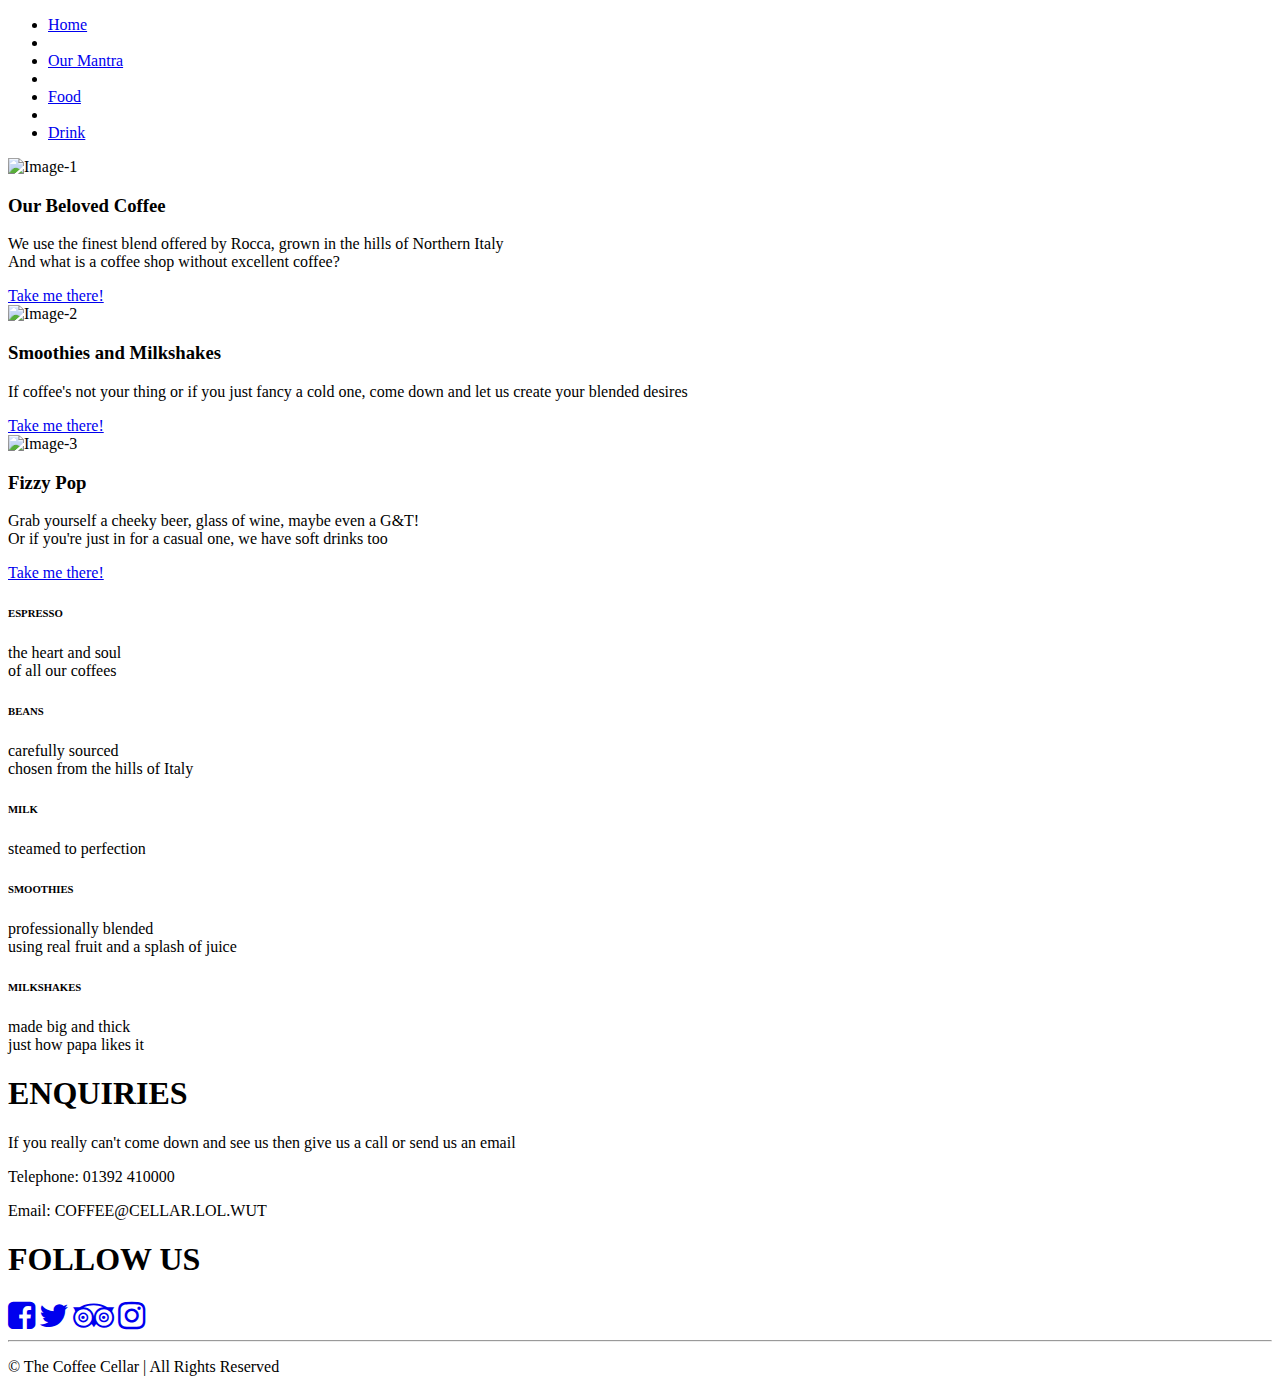
==== drink.html @ e12bdb0b "Add files via upload" ====
<!DOCTYPE html>
<html lang="en">
<head>
    <style>
        @font-face {
            font-family: 'BazarMedium';
            src: local("ufonts.com_bazar.ttf"),
            url('http://www.midwinter-dg.com/blog_demos/css-text-shadows/fonts/bazar-webfont.woff') format('woff'),
            url('http://www.midwinter-dg.com/blog_demos/css-text-shadows/fonts/bazar-webfont.ttf') format('truetype'),
            url('http://www.midwinter-dg.com/blog_demos/css-text-shadows/fonts/bazar-webfont.svg#webfont4U38ahXF') format('svg');
            font-weight: normal;
            font-style: normal;
        }

    </style>
    <meta charset="UTF-8">
    <title>The Coffee Cellar</title>
    <link rel="stylesheet" href="css/style.css">
    <link href='http://fonts.googleapis.com/css?family=Sansita+One' rel='stylesheet'>
    <link rel="stylesheet" href="https://maxcdn.bootstrapcdn.com/font-awesome/4.6.1/css/font-awesome.min.css">
    <!-- Bootstrap style -->
    <link href="css/bootstrap.min.css" rel="stylesheet">

</head>
<body>

<div class="navbar navbar-default navbar-fixed-top">
    <div class="container-fluid">
        <ul>
            <li><a href="index.html">Home</a></li>
            <li class="divider-vertical"></li>
            <li><a href="mantra.html">Our Mantra</a></li>
            <li class="divider-vertical"></li>
            <li><a href="#">Food</a></li>
            <li class="divider-vertical"></li>
            <li><a href="drink.html">Drink</a></li>
        </ul>
    </div>
</div>

<div class="drink-panel">
    <div class="container">
        <div class="row">
            <div class="col-md-4">
                <div class="port-5 effect-1">
                    <div class="image-box">
                        <img src="http://i.imgur.com/L5WOlWA.jpg?1" alt="Image-1">
                    </div>
                    <div class="text-desc">
                        <h3>Our Beloved Coffee</h3>
                        <p>We use the finest blend offered by Rocca, grown in the hills of Northern Italy<br>And what is a coffee shop without excellent coffee?</p>
                        <a id="scroll" href="#" class="btn">Take me there!</a>
                    </div>
                </div>
            </div>
            <div class="col-md-4">
                <div class="port-5 effect-2">
                    <div class="image-box">
                        <img src="http://i.imgur.com/mOlAeUk.jpg" alt="Image-2">
                    </div>
                    <div class="text-desc">
                        <h3>Smoothies and Milkshakes</h3>
                        <p>If coffee's not your thing or if you just fancy a cold one, come down and let us create your blended desires</p>
                        <a href="#" class="btn">Take me there!</a>
                    </div>
                </div>
            </div>
            <div class="col-md-4">
                <div class="port-5 effect-3">
                    <div class="image-box">
                        <img src="http://i.imgur.com/bZfy2MM.jpg" alt="Image-3">
                    </div>
                    <div class="text-desc">
                        <h3>Fizzy Pop</h3>
                        <p>Grab yourself a cheeky beer, glass of wine, maybe even a G&T!<br>Or if you're just in for a casual one, we have soft drinks too</p>
                        <a href="#" class="btn">Take me there!</a>
                    </div>
                </div>
            </div>
        </div>
    </div>
</div>

<div class="container">
</div>
<a name="hot"></a>
<div id="coffee">
    <h6 id="hdrink" class="fadein">ESPRESSO</h6>
    <p id="pdrink" class="fadein">the heart and soul<br>of all our coffees</p>
</div>

<div class="beans">
    <h6 id="hdrink" class="fadein">BEANS</h6>
    <p id="pdrink" class="fadein">carefully sourced<br>chosen from the hills of Italy</p>
</div>

<div class="milk">
    <h6 id="hdrink" class="fadein">MILK</h6>
    <p id="pdrink" class="fadein">steamed to perfection</p>
</div>

<a name="blend"></a>
<div class="smoothies">
    <h6 id="hdrink" class="fadein">SMOOTHIES</h6>
    <p id="pdrink" class="fadein">professionally blended<br>using real fruit and a splash of juice</p>
</div>

<div class="shake">
    <h6 id="hdrink" class="hdrink">MILKSHAKES</h6>
    <p id="pdrink" class="fadein">made big and thick<br>just how papa likes it</p>
</div>



<div class="footer">
    <div class="row">
        <div class="col-md-6">
            <div class="container-fluid">
                <h1>ENQUIRIES</h1>
                <p>If you really can't come down and see us then give us a call or send us an email</p>
                <p>Telephone: 01392 410000</p>
                <p>Email: COFFEE@CELLAR.LOL.WUT</p>
            </div>
        </div>
        <div class="col-md-6">
            <div class="container-fluid">
                <h1>FOLLOW US</h1>
                <div class="wrap">
                    <a href="https://www.facebook.com/The-Coffee-Cellar-184067811631474"><i class="fa fa-facebook-square fa-2x" aria-hidden="true"></i></a>
                    <a href="https://twitter.com/coffeecellar1"><i class="fa fa-twitter fa-2x" aria-hidden="true"></i></a>
                    <a href="https://www.tripadvisor.co.uk/Restaurant_Review-g186254-d4212620-Reviews-The_Coffee_Cellar-Exeter_Devon_England.html"><i class="fa fa-tripadvisor fa-2x" aria-hidden="true"></i></a>
                    <a href="https://www.instagram.com/thecoffeecellar/"><i class="fa fa-instagram fa-2x" aria-hidden="true"></i></a>
                </div>
            </div>
        </div>
        <div class="block_1"></div> <hr/>
        <div>
            <p>© The Coffee Cellar | All Rights Reserved</p>
        </div>
    </div>
</div>
<!-- jQuery (necessary for Bootstrap's JavaScript plugins) -->
<script src="https://ajax.googleapis.com/ajax/libs/jquery/1.11.3/jquery.min.js"></script>
<script src="https://ajax.googleapis.com/ajax/libs/jquery/1.12.0/jquery.min.js"></script>
<script type="text/javascript" src="jquery-1.4.2.min.js"></script>
<!-- Include all compiled plugins (below), or include individual files as needed -->
<script src="js/bootstrap.min.js"></script>

<script type="text/javascript">
    $(document).ready(function() {
        $(window).scroll( function() {
            $('.fadein').each( function(){
                var bottom_of_object = $(this).offset().top + $(this).outerHeight();
                var bottom_of_window = $(window).scrollTop() + $(window).height();
                if( bottom_of_window > bottom_of_object ){
                    $(this).animate({'opacity':'1'},500);

                }
            });
        });
    });
</script>

<script>
    function scrollToAnchor(aid){
        var aTag = $("a[name='"+ aid +"']");
        $('html,body').animate({scrollTop: aTag.offset().top},'slow');
    }

    $("#scroll").click(function() {
        scrollToAnchor('hot');
    });
</script>

<script type="text/javascript">
    $('#toggle3').click(function() {
        $('.toggle3').toggle('slow');
        return false;
    });
</script>

<script type="text/javascript">
    $('#toggle2').click(function() {
        $('.toggle2').toggle('slow');
        return false;
    });
</script>

<script type="text/javascript">
    $('#toggle1').click(function() {
        $('.toggle1').toggle('slow');
        return false;
    });
</script>
</body>
</html>
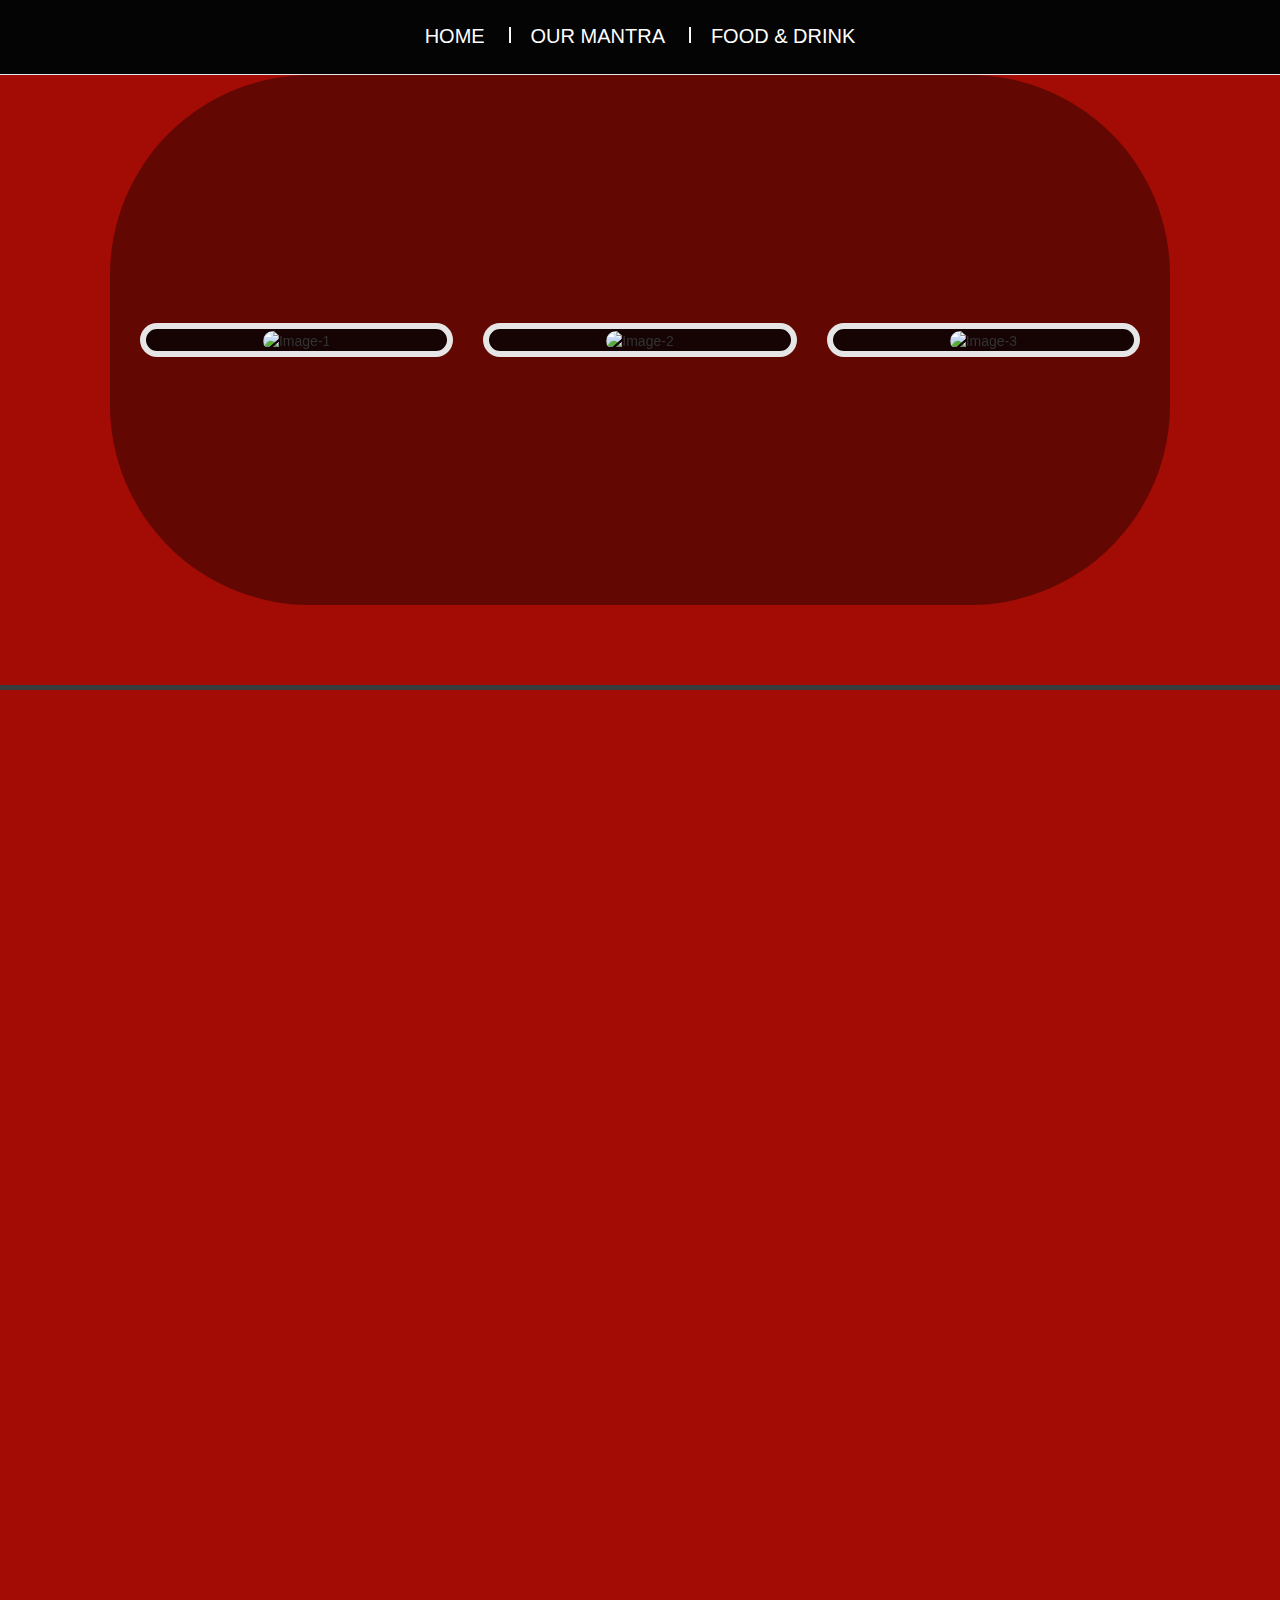
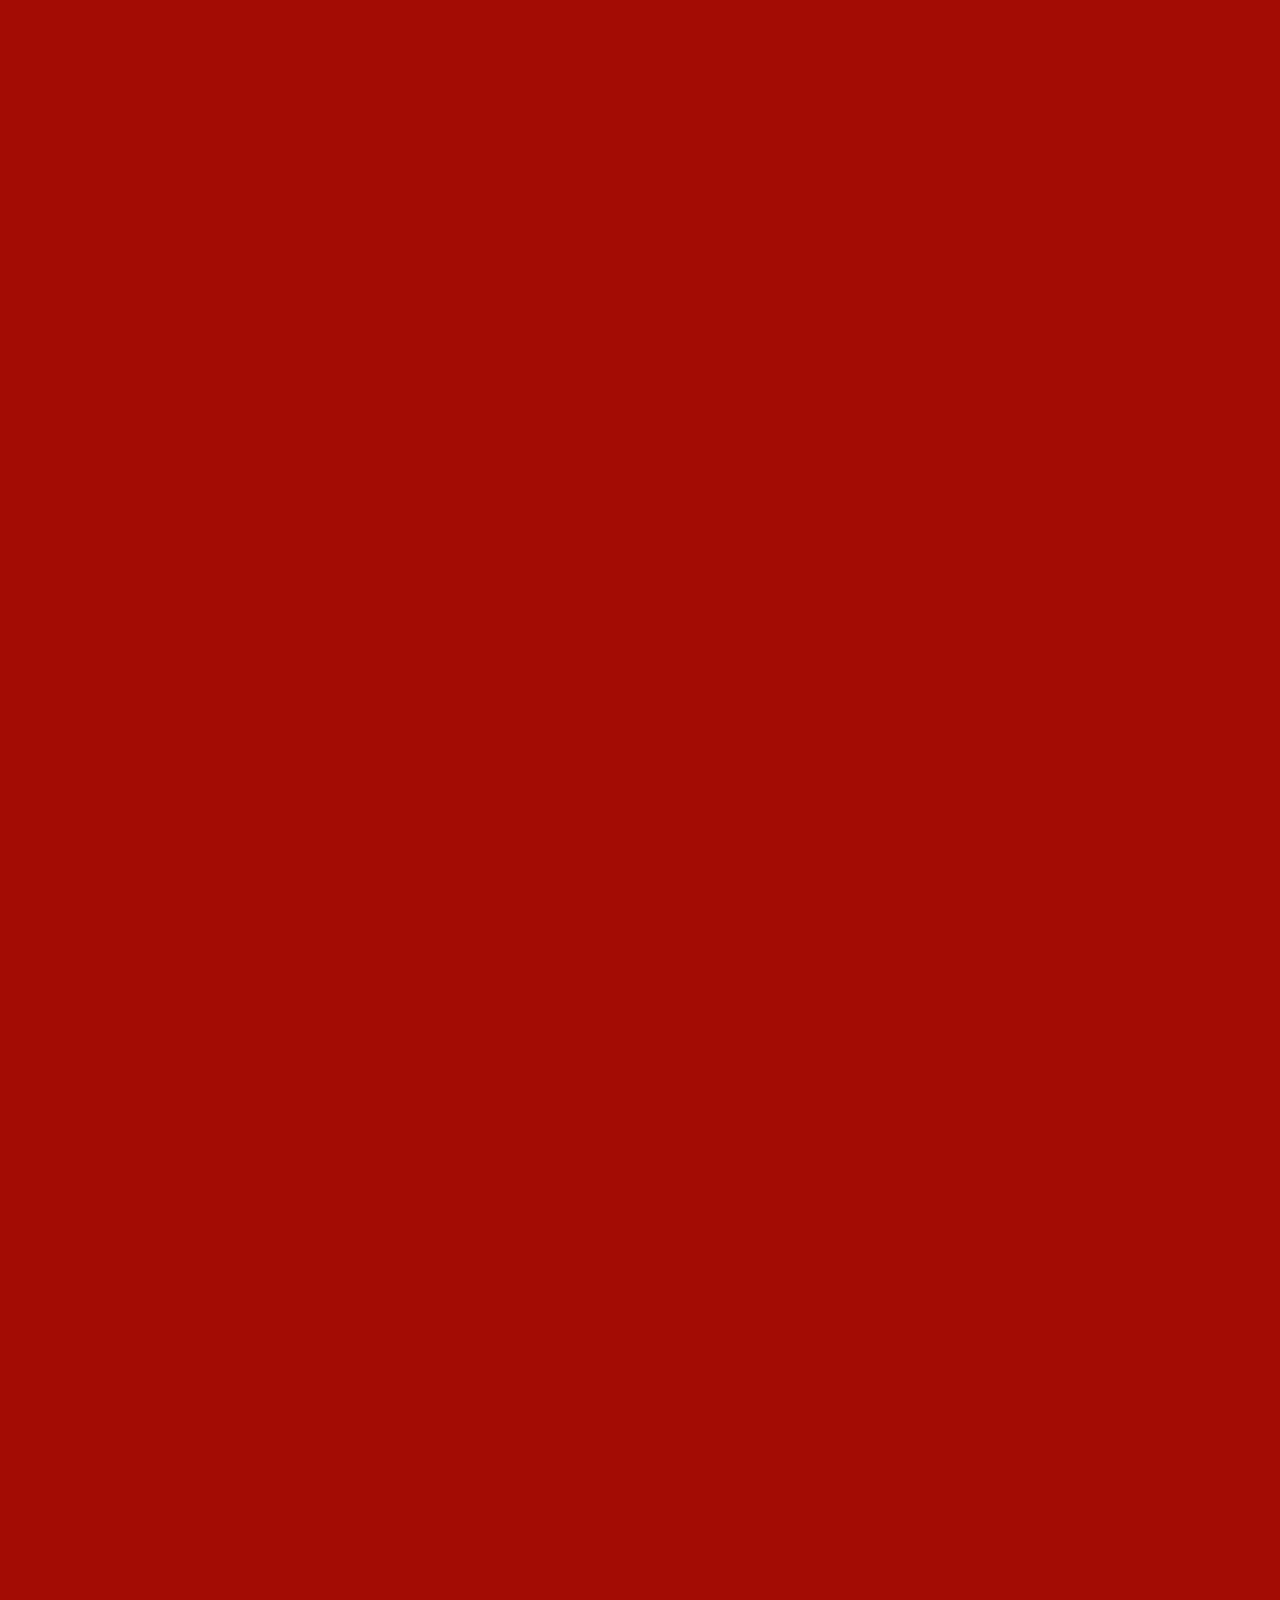
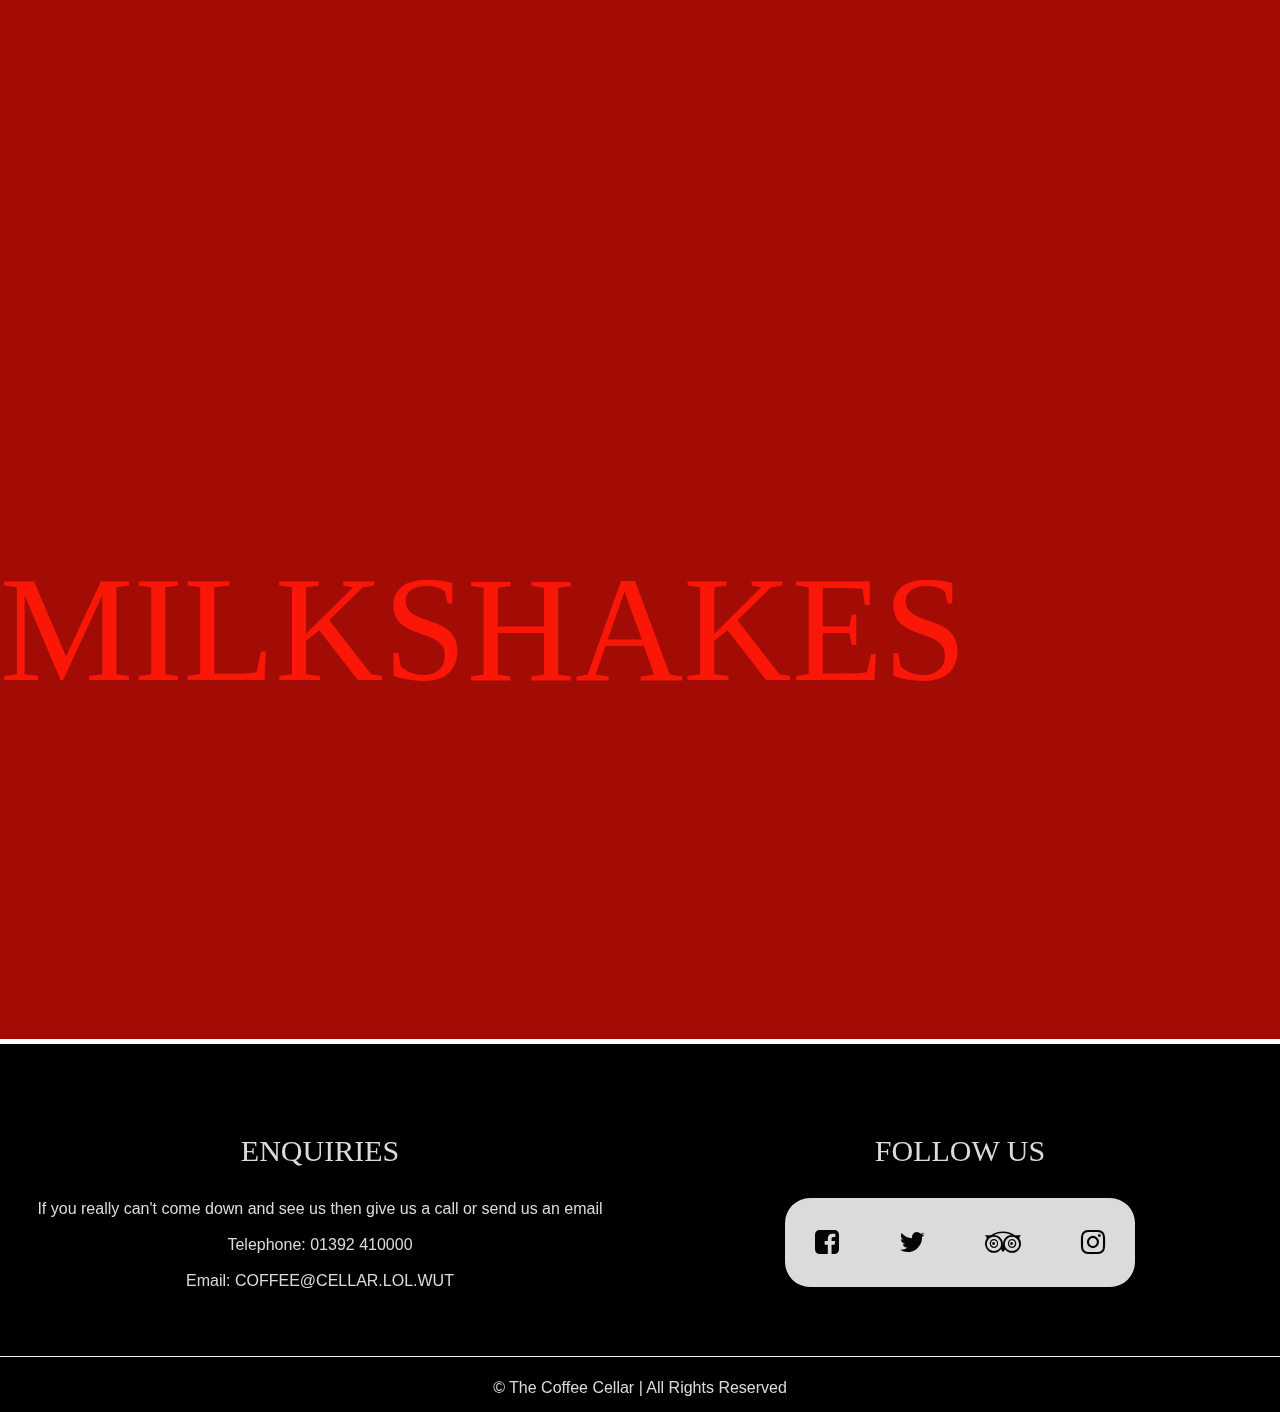
==== commit c575f449: "Update drink.html" ====
--- a/drink.html
+++ b/drink.html
@@ -1,25 +1,11 @@
 <!DOCTYPE html>
 <html lang="en">
 <head>
-    <style>
-        @font-face {
-            font-family: 'BazarMedium';
-            src: local("ufonts.com_bazar.ttf"),
-            url('http://www.midwinter-dg.com/blog_demos/css-text-shadows/fonts/bazar-webfont.woff') format('woff'),
-            url('http://www.midwinter-dg.com/blog_demos/css-text-shadows/fonts/bazar-webfont.ttf') format('truetype'),
-            url('http://www.midwinter-dg.com/blog_demos/css-text-shadows/fonts/bazar-webfont.svg#webfont4U38ahXF') format('svg');
-            font-weight: normal;
-            font-style: normal;
-        }
-
-    </style>
     <meta charset="UTF-8">
     <title>The Coffee Cellar</title>
-    <link rel="stylesheet" href="css/style.css">
-    <link href='http://fonts.googleapis.com/css?family=Sansita+One' rel='stylesheet'>
-    <link rel="stylesheet" href="https://maxcdn.bootstrapcdn.com/font-awesome/4.6.1/css/font-awesome.min.css">
-    <!-- Bootstrap style -->
-    <link href="css/bootstrap.min.css" rel="stylesheet">
+    <link rel="stylesheet" type="text/css" media="all" href="/style.css">
+    <link rel="stylesheet" href="https://maxcdn.bootstrapcdn.com/bootstrap/3.3.7/css/bootstrap.min.css">
+    <link rel="stylesheet" style="text/css" href="https://maxcdn.bootstrapcdn.com/font-awesome/4.4.0/css/font-awesome.min.css">
 
 </head>
 <body>
@@ -31,9 +17,7 @@
             <li class="divider-vertical"></li>
             <li><a href="mantra.html">Our Mantra</a></li>
             <li class="divider-vertical"></li>
-            <li><a href="#">Food</a></li>
-            <li class="divider-vertical"></li>
-            <li><a href="drink.html">Drink</a></li>
+            <li><a href="drink.html">Food & Drink</a></li>
         </ul>
     </div>
 </div>
@@ -193,4 +177,4 @@
     });
 </script>
 </body>
-</html>+</html>
--- a/style.css
+++ b/style.css
@@ -0,0 +1,704 @@
+body {
+    background: #a30c04 !important;
+}
+
+.navbar a {
+    color: #ffffff;
+    font-size: 20px;
+    font-weight: lighter;
+    text-transform: uppercase;
+    font-family: Century Gothic, sans-serif;
+    text-align: center;
+    margin: 0;
+    vertical-align: middle; !important;
+}
+
+.navbar a:hover {
+    text-decoration: none;
+    color: #a30c04;
+}
+
+.navbar a:focus {
+    text-decoration: none;
+    color: #a30c04;
+}
+
+.navbar {
+    margin: 0 auto;
+    text-align: center;
+    background-color: rgba(4, 4, 4, 0.45) !important;
+    height: 75px;
+}
+
+.navbar:hover {
+    background-color: #040404 !important;
+}
+
+.navbar ul {
+    display: inline-block; !important;
+    margin: 0;
+    padding: 0;
+    list-style: none;
+    text-align: center;
+}
+
+.navbar li {
+    display: inline;
+    text-align: center;
+}
+
+.navbar .divider-vertical {
+    margin-top: 0;
+    margin-right: 20px;
+    margin-left: 20px;
+    margin-bottom: 0;
+    border-left: 1px solid #f2f2f2;
+    border-right: 1px solid #ffffff;
+}
+
+.navbar .container-fluid {
+    line-height: 50px;
+    padding-top: 10px;
+    width: 50%;
+    height: 100%;
+}
+
+.jumbotron {
+    background-image:url(/images/Jumbotron.jpg);
+    background-attachment: scroll;
+    height: 690px;
+    background-repeat: no-repeat;
+    background-size: cover;
+    margin: 0 !important;
+}
+
+.jumbotron .container-fluid {
+    position: relative;
+    background-color: rgba(0, 0, 0, 0.3);
+    height: 690px;
+    top: 50%;
+    transform: translateY(-50%);
+    padding: 0 !important;
+    margin: 0;
+}
+
+.jumbotron h1 {
+    position: relative;
+    top: 50%;
+    transform: translateY(-50%);
+        font-weight: 100;
+    font: 100px "Century Gothic";
+    letter-spacing: 8px;
+    color: #ffffff !important;
+    text-shadow: 3px 3px 0 #a30c04, 5px 5px 0 #7d7d7d;
+    width: 50%;
+    margin: auto;
+    background-color: rgba(56, 56, 56, 0.4);
+    box-shadow: -8px 8px #a30c04;
+    text-align: center !important;
+    border-radius: 25px;
+    border: 4px solid #a30c04;
+    padding: 20px;
+
+}
+
+.jumbotron2 {
+    height: 590px;
+    padding: 0;
+    background-attachment: fixed;
+    background-repeat: no-repeat;
+    background-size: cover;
+    background-image: url(/images/Jumbotron2.jpg);
+    border: black 20px;
+}
+
+.jumbotron2 .container-fluid {
+    display: table;
+    padding: 0;
+    height: 100%;
+    width: 100%;
+}
+
+.row-fluid {
+    width: 100%;
+    height: 100%;
+    display: table-cell;
+    vertical-align: middle;
+}
+
+.row-fluid .col-md-4 {
+    align-content: center !important;
+    background-color: #2aabd2;
+    float: none;
+    margin: 0 auto;
+    display: inline-block;
+}
+
+.centering {
+    float: none;
+    margin: 0 auto;
+}
+
+.jumbotron2 h4 {
+    color: #d7ceb2;
+    text-shadow: 3px 3px 0 #a30c04, 5px 5px 0 #f10c04;
+    font: 80px 'Century Gothic';
+    letter-spacing: 10px;
+    width: 50%;
+    margin: auto;
+    text-align: center !important;
+}
+
+.jumbotron2 h5 {
+    color: #d7ceb2;
+    text-shadow: 3px 3px 0 #a30c04, 5px 5px 0 #f10c04;
+    font: 80px 'Century Gothic';
+    letter-spacing: 10px;
+    width: 50%;
+    margin: auto;
+    text-align: center !important;
+    background-color: rgba(125, 125, 125, 0.4);
+    border-radius: 25px;
+    border: 10px solid #af001d;
+    padding: 20px;
+    }
+
+.chunk {
+    background-image:url(/images/about.jpg);
+    background-attachment: fixed;
+    background-size: cover;
+    min-height: 690px;
+    display: table;
+    width: 100%;
+}
+
+.group {
+    display: table-cell;
+    vertical-align: middle;
+}
+
+.learn-more .container {
+    padding: 20px;
+    width: 100%;
+    left: 0;
+}
+
+.v-center {
+    display:table; !important
+}
+
+.learn-more .container-fluid {
+    position: relative;
+    display: table-cell;
+    vertical-align: middle;
+    float: none;
+    height: 400px;
+    padding-top: 40px;
+    padding-bottom: 50px;
+    align-content: center;
+}
+
+.learn-more h3 {
+    font: 30px 'Century Gothic';
+    padding: 15px;
+    color: whitesmoke;
+}
+
+.learn-more h2 {
+    color: #d7ceb2;
+    text-shadow: 3px 3px 0 #a30c04, 5px 5px 0 #f10c04;
+    font: 80px 'Century Gothic';
+    letter-spacing: 10px;
+    width: 100%;
+    margin: auto;
+}
+
+.learn-more a {
+    font: 45px 'Century Gothic';
+    text-align: center;
+    padding: 20px !important;
+    color: #a30c04;
+    text-shadow: 2px 2px 0 darkgrey, 4px 4px 0 #040404;
+}
+
+.learn-more a:hover {
+    text-decoration: none;
+    color: darkgrey;
+    text-shadow: 3px 3px 0 #a30c04, 5px 5px 0 #040404;
+}
+
+.learn-more a:focus {
+    text-decoration: none;
+    color: darkgrey;
+    text-shadow: 3px 3px 0 #a30c04, 5px 5px 0 #040404;
+}
+
+.learn-more p {
+    font-size: 16px;
+    margin-bottom: 13px;
+    font-family: Century Gothic, sans-serif;
+    text-align: center;
+    color: #ffffff;
+}
+
+ hr {
+    width: 100%;
+    height: 5px;
+    background: #6f6f6f;
+     padding: 0;
+}
+
+.learn-more {
+    color: antiquewhite;
+    text-align: center;
+}
+
+.neighbourhood-guides {
+    text-align: center;
+}
+
+.neighbourhood-guides .container {
+    width: 100%;
+    left: 0;
+    padding: 20px;
+}
+
+.neighbourhood-guides .thumbnail {
+    height: 350px;
+    width: 350px;
+    background-color: transparent;
+    border: 0;
+    vertical-align: middle !important;
+    display: table-cell;
+    border-radius: 50px;
+}
+
+.neighbourhood-guides .img {
+    max-width: 100%;
+}
+
+.neighbourhood-guides .row {
+    vertical-align: middle;
+    height: 500px;
+    display: table;
+    width: 100%;
+}
+
+.neighbourhood-guides .col-md-4 {
+    display: table;
+    table-layout: fixed;
+    height: 500px;
+    vertical-align: inherit;
+}
+
+.neighbourhood-guides .col-md-6 {
+    display: table;
+    padding-top: 55px;
+    height: 500px;
+    background-color: rgba(4, 4, 4, 0.7);
+}
+
+.neighbourhood-guides .col-md-8 {
+    background-color: rgba(4, 4, 4, 0.7);
+    height: 500px;
+    display: table;
+}
+
+.neighbourhood-guides .text {
+    display:table-cell;
+    vertical-align:middle;
+    text-align:center;
+}
+
+.neighbourhood-guides .container-fluid {
+    height: 500px;
+    background-color: rgba(4, 4, 4, 0.7);
+}
+
+.neighbourhood-guides a {
+    color: #a30c04;
+    text-shadow: 2px 2px 0 darkgrey, 4px 4px 0 #040404;
+    font: 45px 'Century Gothic';
+    alignment: center;
+    padding: 20px !important;
+}
+
+.neighbourhood-guides a:hover {
+    text-decoration: none;
+    color: darkgrey;
+    text-shadow: 3px 3px 0 #a30c04, 5px 5px 0 #040404;
+}
+
+.neighbourhood-guides a:focus {
+    text-decoration: none;
+    color: darkgrey;
+    text-shadow: 3px 3px 0 #a30c04, 5px 5px 0 #040404;
+}
+
+.neighbourhood-guides h1 {
+    color: darkgray;
+    display: block;
+    font: 45px 'Century Gothic';
+    text-align: center;
+    width: auto;
+    text-transform: uppercase
+}
+
+.neighbourhood-guides h2 {
+    color: #dbdbdb;
+    text-align: center;
+    font-size: 30px;
+    padding: 15px;
+    font-family: "Century Gothic";
+    text-transform: uppercase;
+}
+
+.neighbourhood-guides p {
+    font-size: 16px;
+    margin-bottom: 13px;
+    font-family: Century Gothic, sans-serif;
+    text-align: center;
+    color: #ffffff;
+}
+
+.neighbourhood-guides .text p {
+    color: #dbdbdb;
+}
+
+.where .container {
+    width: 100%;
+    left: 0;
+    padding: 20px;
+}
+
+.where {
+    text-align: center;
+}
+
+.where .col-md-6 {
+    display: table;
+    padding-top: 55px;
+    height: 500px;
+    background-color: rgba(4, 4, 4, 0.7);
+}
+
+.where .container-fluid {
+    background: inherit;
+    height: 500px;
+
+}
+
+.where a {
+    color: #a30c04;
+    text-shadow: 2px 2px 0 darkgrey, 4px 4px 0 #040404;
+    font: 45px 'Century Gothic';
+}
+
+.where a:hover {
+    text-decoration: none;
+    color: darkgrey;
+    text-shadow: 3px 3px 0 #a30c04, 5px 5px 0 #040404;
+}
+
+.where a:focus {
+    text-decoration: none;
+    color: darkgrey;
+    text-shadow: 3px 3px 0 #a30c04, 5px 5px 0 #040404;
+}
+
+.where p {
+    font-size: 16px;
+    margin-bottom: 13px;
+    font-family: Century Gothic, sans-serif;
+    text-align: center;
+    color: #ffffff;
+}
+
+.where h2 {
+    color: #dbdbdb;
+    text-align: center;
+    font-size: 30px;
+    padding: 15px;
+    font-family: "Century Gothic";
+    text-transform: uppercase;
+}
+
+.footer {
+    border-top: 5px solid white;
+    background-color: black;
+    margin: 0 auto;
+    padding: 0 auto;
+}
+
+.footer .row {
+    margin: 0 auto;
+}
+
+.footer .container-fluid {
+    padding-top: 50px;
+    padding-bottom: 50px;
+    margin: 0 auto;
+}
+
+.footer .wrap {
+    background-color: #dbdbdb;
+    display: table;
+    border-radius: 25px;
+    margin: 0 auto;
+}
+
+.footer p {
+    font-size: 16px;
+    margin-bottom: 13px;
+    font-family: Century Gothic, sans-serif;
+    text-align: center;
+    color: #dbdbdb;
+}
+
+.footer h1 {
+    font: 30px 'Century Gothic';
+    color: #dbdbdb;
+    text-align: center;
+    padding: 20px;
+}
+
+.footer a {
+    padding: 30px;
+    text-align: center;
+    display: table-cell;
+}
+
+.footer i:hover {
+    color: rgba(241, 12, 4, 0.4);
+}
+
+.footer i {
+    color: #040404;
+}
+
+.port-5 {
+    float: left;
+    width: 100%;
+    position: relative;
+    text-align: center;
+    border: 6px solid rgba(255, 255, 255, 0.9);
+    overflow: visible;
+    background-color: rgba(4, 4, 4, 0.81);
+    border-radius: 100px;
+}
+
+.port-5.effect-1 {
+    z-index: 9;
+}
+.port-5.effect-1 img {
+    transition: 0.5s;
+    border-radius: 100px;
+}
+.port-5.effect-1:hover img {
+    transform: scale(0.5) translateX(-100%);
+    position: relative;
+    z-index: 9;
+    border: 6px solid rgba(255, 255, 255, 0.9);
+}
+.port-5.effect-1 .text-desc {
+    transform: translateX(100%);
+    opacity: 0;
+    padding: 40px 20px 20px 90px;
+    transition: 0.5s;
+    border-radius: 100px;
+}
+.port-5.effect-1:hover .text-desc {
+    transform: translateX(0px);
+    opacity: 1;
+}
+
+.port-5.effect-2 {
+    z-index: 10;
+}
+.port-5.effect-2 img {
+    transition: 0.5s;
+    transform: none;
+    border-radius: 100px;
+}
+.port-5.effect-2:hover img {
+    transform: scale(0.5) translateY(100%);
+    position: relative;
+    z-index: 9;
+    border: 6px solid rgba(255, 255, 255, 0.9);
+}
+.port-5.effect-2 .text-desc {
+    transform: translateY(-100%);
+    opacity: 0;
+    padding: 20px;
+    transition: 0.5s;
+    border-radius: 100px;
+}
+.port-5.effect-2:hover .text-desc {
+    transform: translateY(0px);
+    opacity: 1;
+}
+.port-5.effect-3 img {
+    transition: 0.5s;
+    border-radius: 100px;
+}
+.port-5.effect-3:hover img {
+    transform: scale(0.5) translateX(100%);
+    position: relative;
+    z-index: 9;
+    border: 6px solid rgba(255, 255, 255, 0.9);
+}
+.port-5.effect-3 .text-desc {
+    transform: translateX(-100%);
+    opacity: 0;
+    padding: 40px 90px 20px 20px;
+    transition: 0.5s;
+    border-radius: 100px;
+}
+.port-5.effect-3:hover .text-desc {
+    transform: translateX(0px);
+    opacity: 1;
+}
+
+.drink-panel .container {
+    margin: 0 auto;
+    max-width: 1060px;
+    height: 100%;
+    display: table;
+    vertical-align: middle;
+    background-color: rgba(0, 0, 0, 0.4);
+    border-radius: 200px;
+}
+.drink-panel h2 {
+    color: #fff;
+    float: left;
+    width: 100%;
+    font-size: 45px;
+    padding-top: 30px;
+    padding-bottom: 20px;
+    font-family: "Century Gothic";
+    font-weight: 400;
+    text-align: center;
+    position: relative;
+    z-index: 50;
+}
+.drink-panel h2 span {
+    position: relative;
+    padding-bottom: 10px;
+}
+.drink-panel h2 span:after {
+    content: "";
+    width: 50%;
+    height: 3px;
+    background-color: #fff;
+    position: absolute;
+    left: 25%;
+    bottom: 0;
+}
+* {
+    margin: 0;
+    padding: 0;
+    box-sizing: border-box;
+}
+.drink-panel img {
+    max-width: 100%;
+    vertical-align: middle;
+}
+.drink-panel {
+    width: 100%;
+    float: left;
+    padding-bottom: 80px;
+    padding-top: 75px;
+    background-attachment: fixed;
+    background-repeat: no-repeat;
+    background-size: cover;
+    height: 690px;
+    border-bottom: 5px solid #393c3d;
+}
+
+.drink-panel .row {
+    display: table-cell;
+    vertical-align: middle !important;
+}
+
+.drink-panel h3 {
+    margin-bottom: 10px;
+    font: 25px 'Century Gothic';
+    text-transform: uppercase;
+}
+.drink-panel p {
+    font-weight: 300;
+    line-height: 20px;
+    font-size: 14px;
+    margin-bottom: 15px;
+    font-family: 'Century Gothic'
+}
+.drink-panel a {
+    font-family: "Century Gothic";
+}
+.btn {
+    display: inline-block;
+    padding: 5px 5px;
+    font-size: 14px;
+    color: #fff;
+    border: 2px solid #f10c04;
+    background-color: #af001d;
+    text-decoration: none;
+    transition: 0.4s;
+}
+.btn:hover {
+    background-color: transparent;
+    color: #4d92d9;
+    transition: 0.4s;
+}
+.text-desc {
+    position: absolute;
+    left: 0;
+    top: 0;
+    background-color: #9b9b9b;
+    height: 100%;
+    opacity: 0;
+    width: 100%;
+    padding: 20px;
+}
+
+#coffee {
+    padding: 250px 50px 250px;
+    background: url(http://i.imgur.com/ORf9DK6.jpg);
+    background-size: cover;
+}
+
+.beans {
+    padding: 250px 50px 200px;
+    background-size: contain !important;
+    background-repeat: no-repeat;
+    background: url(http://i.imgur.com/xg1Qjca.jpg);
+}
+
+.milk {
+    padding: 250px 50px 200px;
+    background-repeat: no-repeat;
+    background: url(http://i.imgur.com/SKKixzu.jpg);
+    background-size: contain !important;
+}
+
+#hdrink {
+    font: 150px 'Century Gothic';
+    color: #f10c04;
+    mix-blend-mode: screen;
+    padding: 0;
+    margin: 0;
+    line-height: 0.5;
+}
+
+#pdrink {
+    font: 75px 'Century Gothic';
+    color: #af001d;
+    mix-blend-mode: screen;
+    margin: 0;
+    text-align: right;
+    padding-top: 200px;
+}
+
+.fadein {
+    opacity: 0;
+}
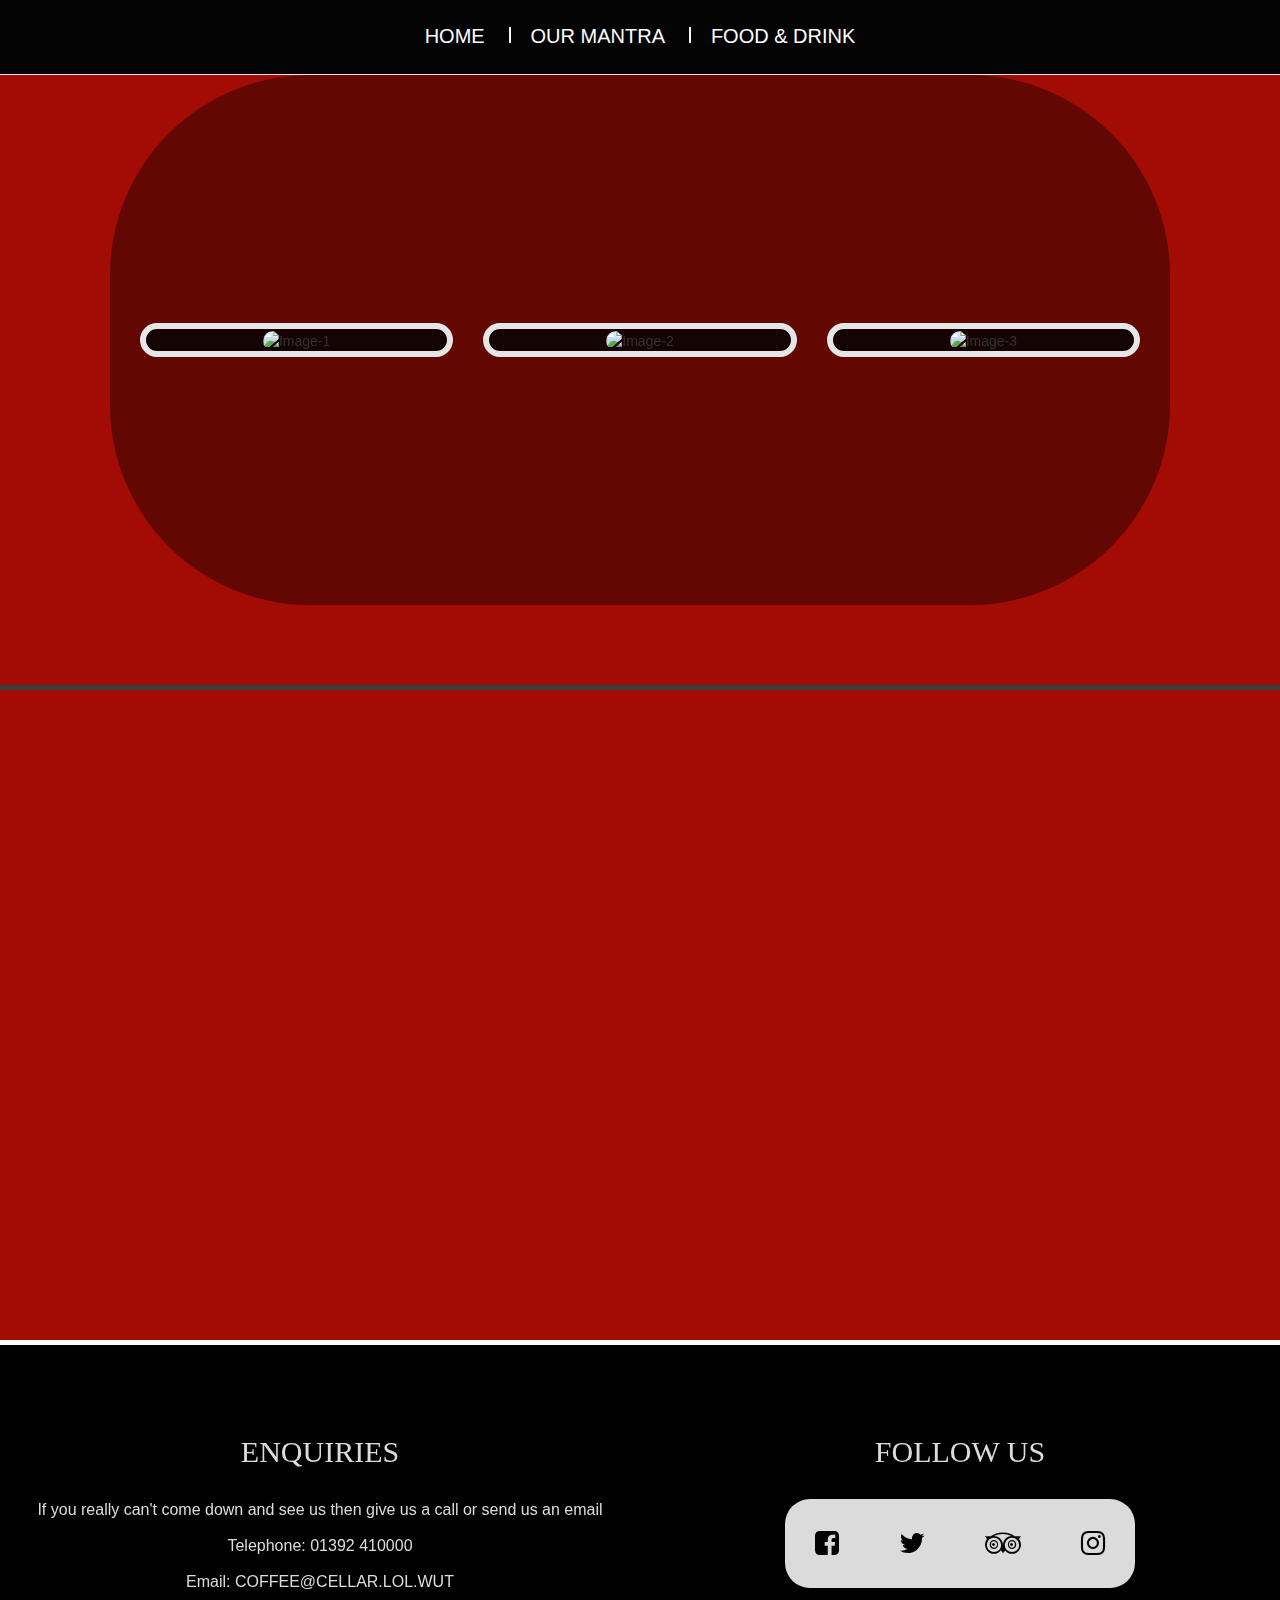
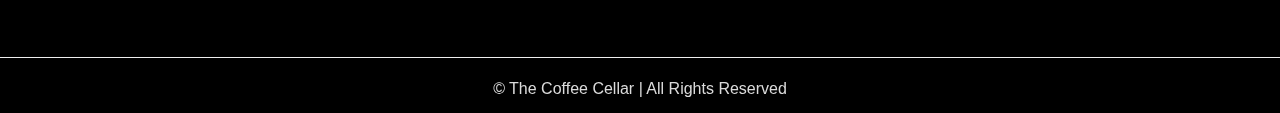
==== commit 902fafbd: "Update drink.html" ====
--- a/drink.html
+++ b/drink.html
@@ -69,32 +69,8 @@
 </div>
 <a name="hot"></a>
 <div id="coffee">
-    <h6 id="hdrink" class="fadein">ESPRESSO</h6>
-    <p id="pdrink" class="fadein">the heart and soul<br>of all our coffees</p>
+    <h6 id="hdrink" class="fadein">FULL MENU COMING SOON</h6>
 </div>
-
-<div class="beans">
-    <h6 id="hdrink" class="fadein">BEANS</h6>
-    <p id="pdrink" class="fadein">carefully sourced<br>chosen from the hills of Italy</p>
-</div>
-
-<div class="milk">
-    <h6 id="hdrink" class="fadein">MILK</h6>
-    <p id="pdrink" class="fadein">steamed to perfection</p>
-</div>
-
-<a name="blend"></a>
-<div class="smoothies">
-    <h6 id="hdrink" class="fadein">SMOOTHIES</h6>
-    <p id="pdrink" class="fadein">professionally blended<br>using real fruit and a splash of juice</p>
-</div>
-
-<div class="shake">
-    <h6 id="hdrink" class="hdrink">MILKSHAKES</h6>
-    <p id="pdrink" class="fadein">made big and thick<br>just how papa likes it</p>
-</div>
-
-
 
 <div class="footer">
     <div class="row">
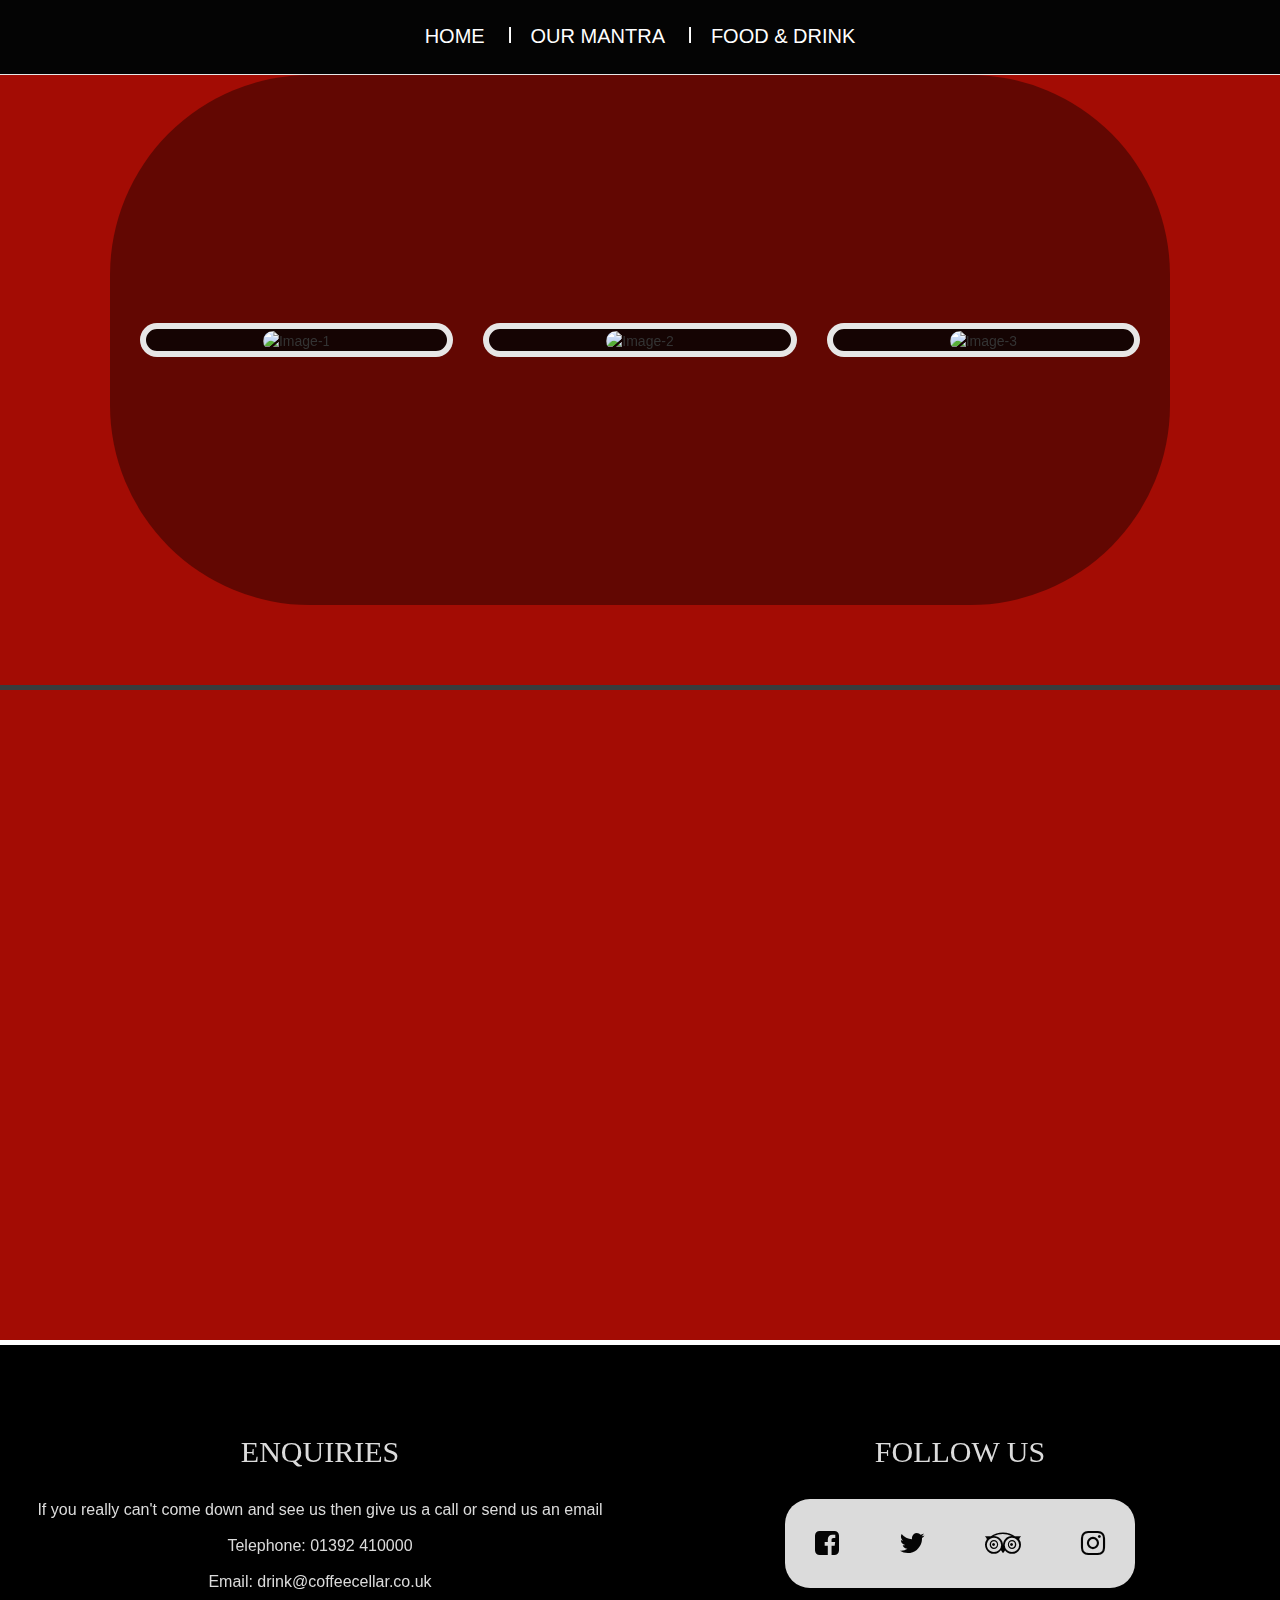
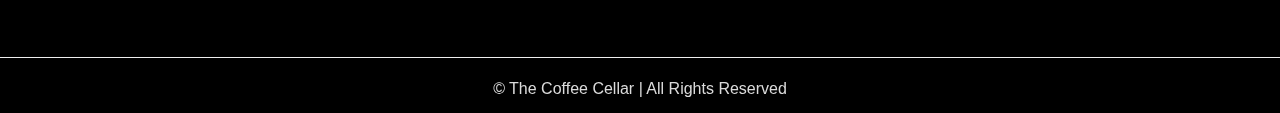
==== commit 1af04daa: "Update drink.html" ====
--- a/drink.html
+++ b/drink.html
@@ -79,7 +79,7 @@
                 <h1>ENQUIRIES</h1>
                 <p>If you really can't come down and see us then give us a call or send us an email</p>
                 <p>Telephone: 01392 410000</p>
-                <p>Email: COFFEE@CELLAR.LOL.WUT</p>
+                <p>Email: drink@coffeecellar.co.uk</p>
             </div>
         </div>
         <div class="col-md-6">
--- a/style.css
+++ b/style.css
@@ -663,7 +663,7 @@
 
 #coffee {
     padding: 250px 50px 250px;
-    background: url(http://i.imgur.com/ORf9DK6.jpg);
+    background: url(/images/DSC_0034.JPG);
     background-size: cover;
 }
 
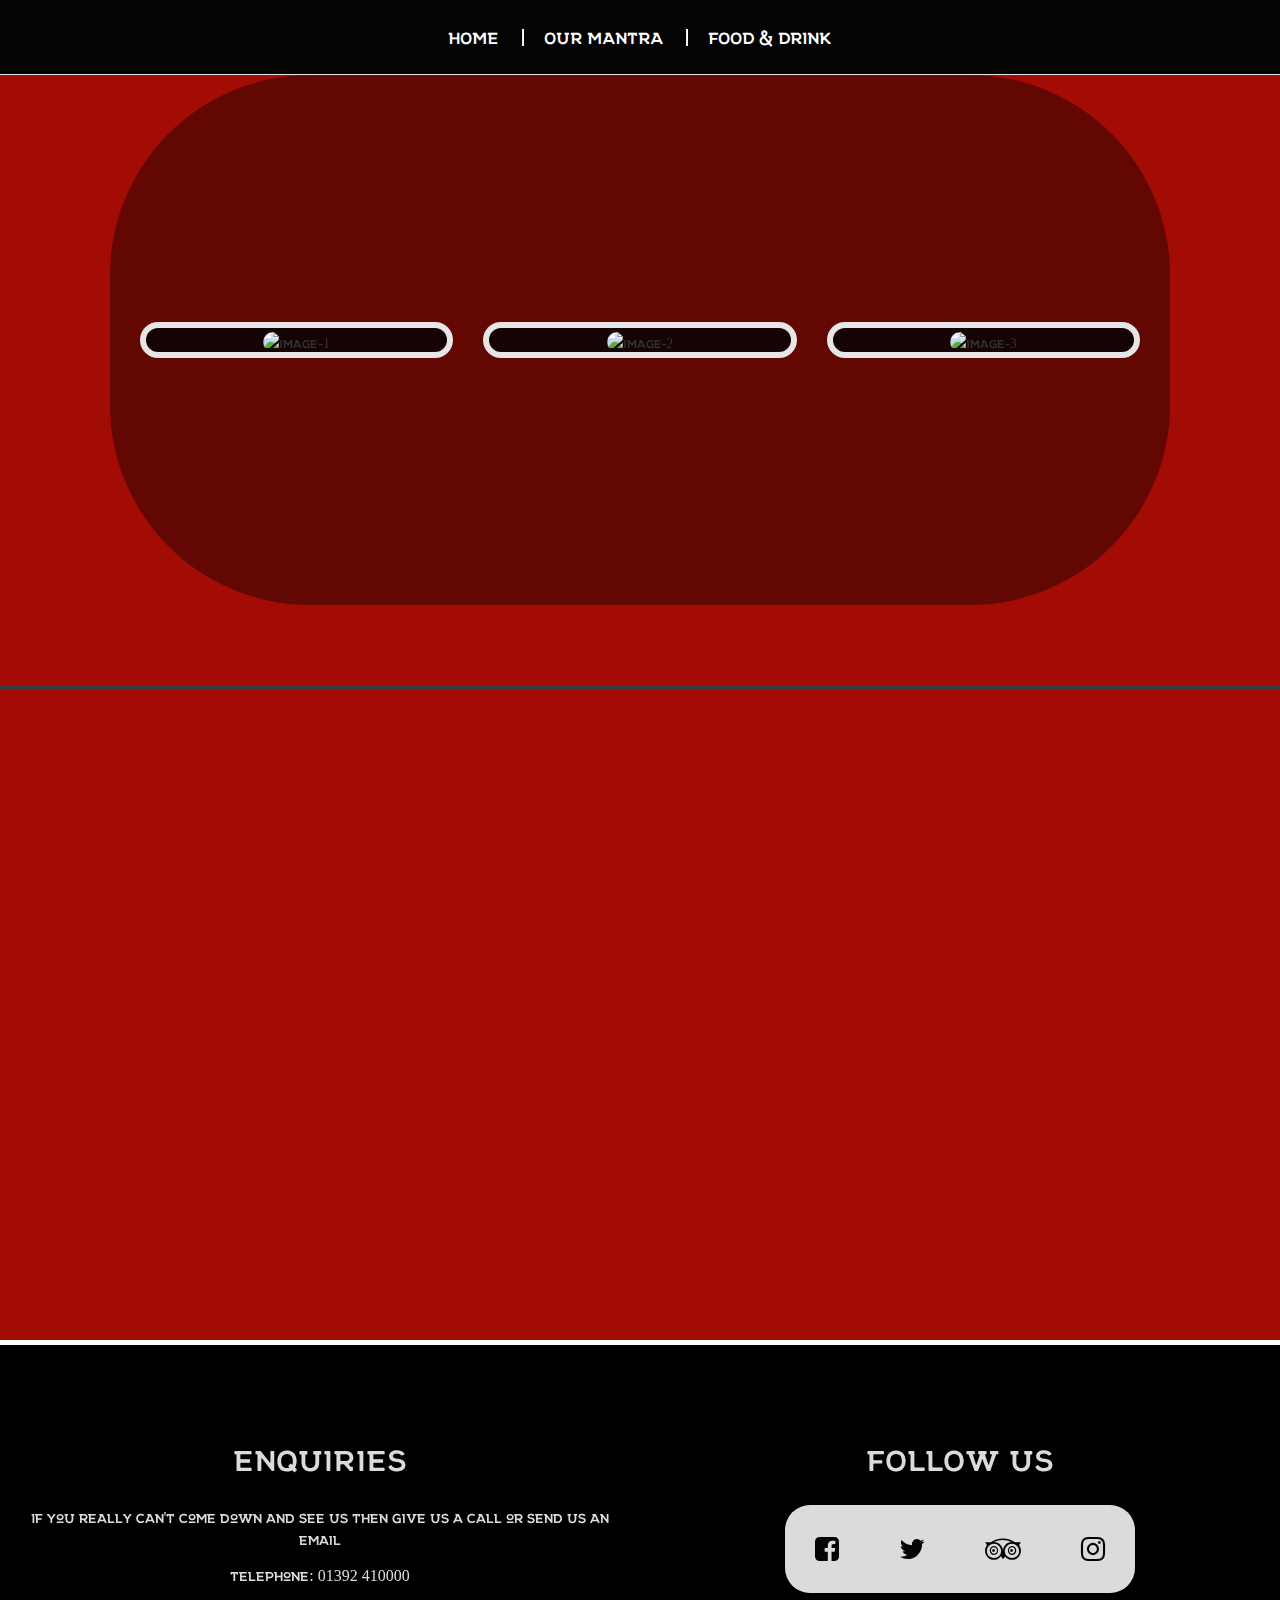
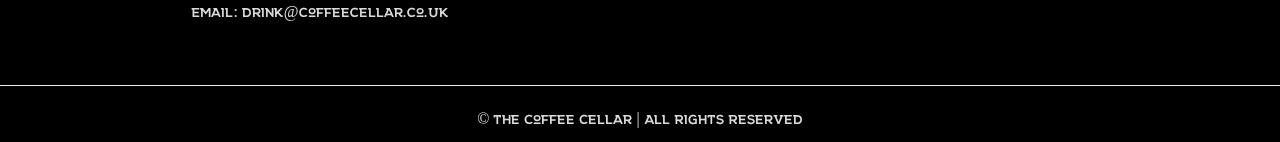
==== commit 8b13b77d: "Update drink.html" ====
--- a/drink.html
+++ b/drink.html
@@ -33,7 +33,6 @@
                     <div class="text-desc">
                         <h3>Our Beloved Coffee</h3>
                         <p>We use the finest blend offered by Rocca, grown in the hills of Northern Italy<br>And what is a coffee shop without excellent coffee?</p>
-                        <a id="scroll" href="#" class="btn">Take me there!</a>
                     </div>
                 </div>
             </div>
@@ -45,7 +44,6 @@
                     <div class="text-desc">
                         <h3>Smoothies and Milkshakes</h3>
                         <p>If coffee's not your thing or if you just fancy a cold one, come down and let us create your blended desires</p>
-                        <a href="#" class="btn">Take me there!</a>
                     </div>
                 </div>
             </div>
@@ -57,7 +55,6 @@
                     <div class="text-desc">
                         <h3>Fizzy Pop</h3>
                         <p>Grab yourself a cheeky beer, glass of wine, maybe even a G&T!<br>Or if you're just in for a casual one, we have soft drinks too</p>
-                        <a href="#" class="btn">Take me there!</a>
                     </div>
                 </div>
             </div>
--- a/style.css
+++ b/style.css
@@ -1,5 +1,11 @@
 body {
     background: #a30c04 !important;
+	font-family: northwest;
+}
+
+@font-face {
+	font-family: northwest;
+	src: url(/fonts/northwest.otf)
 }
 
 .navbar a {
@@ -7,10 +13,8 @@
     font-size: 20px;
     font-weight: lighter;
     text-transform: uppercase;
-    font-family: Century Gothic, sans-serif;
     text-align: center;
     margin: 0;
-    vertical-align: middle; !important;
 }
 
 .navbar a:hover {
@@ -73,33 +77,33 @@
 }
 
 .jumbotron .container-fluid {
-    position: relative;
-    background-color: rgba(0, 0, 0, 0.3);
-    height: 690px;
-    top: 50%;
-    transform: translateY(-50%);
-    padding: 0 !important;
-    margin: 0;
+	display: table;
+	position: absolute;
+	height: 690px;
+	width: 100%;
+}	
+
+.jumbotron #logo {
+	display: table-cell;
+	vertical-align: middle;
+}
+
+.jumbotron img {
+	display: block;
+	margin: auto;
+	width: 25%;	
+	padding: 20px;
 }
 
 .jumbotron h1 {
-    position: relative;
-    top: 50%;
-    transform: translateY(-50%);
-        font-weight: 100;
-    font: 100px "Century Gothic";
+	font-size: 100px;
     letter-spacing: 8px;
     color: #ffffff !important;
     text-shadow: 3px 3px 0 #a30c04, 5px 5px 0 #7d7d7d;
-    width: 50%;
+    width: 75%;
     margin: auto;
-    background-color: rgba(56, 56, 56, 0.4);
-    box-shadow: -8px 8px #a30c04;
-    text-align: center !important;
-    border-radius: 25px;
-    border: 4px solid #a30c04;
-    padding: 20px;
-
+	padding: 10px;
+	text-align: center;
 }
 
 .jumbotron2 {
@@ -142,7 +146,7 @@
 .jumbotron2 h4 {
     color: #d7ceb2;
     text-shadow: 3px 3px 0 #a30c04, 5px 5px 0 #f10c04;
-    font: 80px 'Century Gothic';
+    font-size: 80px;
     letter-spacing: 10px;
     width: 50%;
     margin: auto;
@@ -152,7 +156,7 @@
 .jumbotron2 h5 {
     color: #d7ceb2;
     text-shadow: 3px 3px 0 #a30c04, 5px 5px 0 #f10c04;
-    font: 80px 'Century Gothic';
+    font-size: 80px;
     letter-spacing: 10px;
     width: 50%;
     margin: auto;
@@ -160,14 +164,15 @@
     background-color: rgba(125, 125, 125, 0.4);
     border-radius: 25px;
     border: 10px solid #af001d;
-    padding: 20px;
-    }
+    padding-top: 20px;
+	padding-bottom: 40px;
+}
 
 .chunk {
     background-image:url(/images/about.jpg);
     background-attachment: fixed;
     background-size: cover;
-    min-height: 690px;
+    height: 690px;
     display: table;
     width: 100%;
 }
@@ -199,7 +204,7 @@
 }
 
 .learn-more h3 {
-    font: 30px 'Century Gothic';
+    font-size: 30px;
     padding: 15px;
     color: whitesmoke;
 }
@@ -207,14 +212,14 @@
 .learn-more h2 {
     color: #d7ceb2;
     text-shadow: 3px 3px 0 #a30c04, 5px 5px 0 #f10c04;
-    font: 80px 'Century Gothic';
+    font-size: 80px;
     letter-spacing: 10px;
     width: 100%;
     margin: auto;
 }
 
 .learn-more a {
-    font: 45px 'Century Gothic';
+    font-size: 45px;
     text-align: center;
     padding: 20px !important;
     color: #a30c04;
@@ -236,9 +241,9 @@
 .learn-more p {
     font-size: 16px;
     margin-bottom: 13px;
-    font-family: Century Gothic, sans-serif;
     text-align: center;
     color: #ffffff;
+	font-family: "Century Gothic";
 }
 
  hr {
@@ -318,7 +323,7 @@
 .neighbourhood-guides a {
     color: #a30c04;
     text-shadow: 2px 2px 0 darkgrey, 4px 4px 0 #040404;
-    font: 45px 'Century Gothic';
+    font-size: 45px;
     alignment: center;
     padding: 20px !important;
 }
@@ -338,7 +343,7 @@
 .neighbourhood-guides h1 {
     color: darkgray;
     display: block;
-    font: 45px 'Century Gothic';
+    font-size: 45px;
     text-align: center;
     width: auto;
     text-transform: uppercase
@@ -349,14 +354,13 @@
     text-align: center;
     font-size: 30px;
     padding: 15px;
-    font-family: "Century Gothic";
     text-transform: uppercase;
+	font-family: "Century Gothic";
 }
 
 .neighbourhood-guides p {
     font-size: 16px;
     margin-bottom: 13px;
-    font-family: Century Gothic, sans-serif;
     text-align: center;
     color: #ffffff;
 }
@@ -391,7 +395,7 @@
 .where a {
     color: #a30c04;
     text-shadow: 2px 2px 0 darkgrey, 4px 4px 0 #040404;
-    font: 45px 'Century Gothic';
+    font-size: 45px;
 }
 
 .where a:hover {
@@ -409,7 +413,6 @@
 .where p {
     font-size: 16px;
     margin-bottom: 13px;
-    font-family: Century Gothic, sans-serif;
     text-align: center;
     color: #ffffff;
 }
@@ -419,7 +422,6 @@
     text-align: center;
     font-size: 30px;
     padding: 15px;
-    font-family: "Century Gothic";
     text-transform: uppercase;
 }
 
@@ -450,13 +452,12 @@
 .footer p {
     font-size: 16px;
     margin-bottom: 13px;
-    font-family: Century Gothic, sans-serif;
     text-align: center;
     color: #dbdbdb;
 }
 
 .footer h1 {
-    font: 30px 'Century Gothic';
+    font: 30px;
     color: #dbdbdb;
     text-align: center;
     padding: 20px;
@@ -575,7 +576,6 @@
     font-size: 45px;
     padding-top: 30px;
     padding-bottom: 20px;
-    font-family: "Century Gothic";
     font-weight: 400;
     text-align: center;
     position: relative;
@@ -598,6 +598,7 @@
     margin: 0;
     padding: 0;
     box-sizing: border-box;
+	font-family: northwest;
 }
 .drink-panel img {
     max-width: 100%;
@@ -622,7 +623,7 @@
 
 .drink-panel h3 {
     margin-bottom: 10px;
-    font: 25px 'Century Gothic';
+    font-size: 25px;
     text-transform: uppercase;
 }
 .drink-panel p {
@@ -630,11 +631,8 @@
     line-height: 20px;
     font-size: 14px;
     margin-bottom: 15px;
-    font-family: 'Century Gothic'
-}
-.drink-panel a {
-    font-family: "Century Gothic";
-}
+}
+
 .btn {
     display: inline-block;
     padding: 5px 5px;
@@ -682,7 +680,7 @@
 }
 
 #hdrink {
-    font: 150px 'Century Gothic';
+    font-size: 150px;
     color: #f10c04;
     mix-blend-mode: screen;
     padding: 0;
@@ -691,7 +689,7 @@
 }
 
 #pdrink {
-    font: 75px 'Century Gothic';
+    font-size: 75px;
     color: #af001d;
     mix-blend-mode: screen;
     margin: 0;
